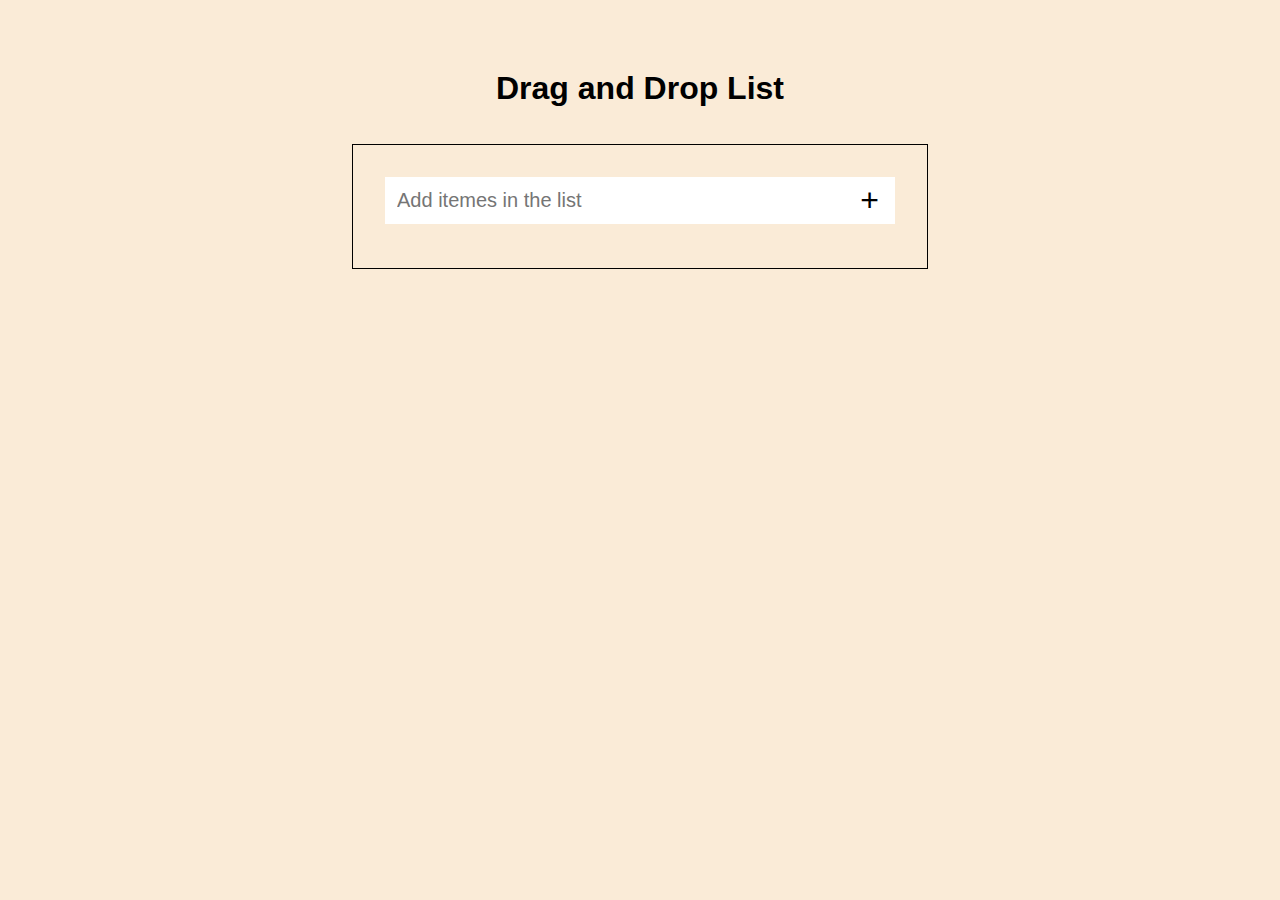
==== block-BJaait/code/index.html @ 478943d2 "Auto merge by bot" ====
<!DOCTYPE html>
<html lang="en">
  <head>
    <meta charset="UTF-8" />
    <meta http-equiv="X-UA-Compatible" content="IE=edge" />
    <meta name="viewport" content="width=device-width, initial-scale=1.0" />
    <title>Drag and Drop List</title>
    <link rel="stylesheet" href="style.css" />
  </head>
  <body>
    <h1>Drag and Drop List</h1>
    <div class="container">
      <form class="flex">
        <input
          name="title"
          class="form-control"
          type="text"
          placeholder="Add itemes in the list"
        />
        <button type="submit">+</button>
      </form>
      <ul class="list"></ul>
    </div>
    <script src="index.js"></script>
  </body>
</html>
---- block-BJaait/code/style.css ----
* {
    box-sizing: border-box;
    margin: 0;
    padding: 0;
  }
  body {
    background-color: antiquewhite;
    font-family: -apple-system, BlinkMacSystemFont, "Segoe UI", Roboto,
      Oxygen, Ubuntu, Cantarell, "Open Sans", "Helvetica Neue", sans-serif;
      padding: 64px;
      line-height: 1.5;
  }
  h1 {
    text-align: center;
    margin-bottom: 32px;
  }
  .container {
    max-width: 576px;
    margin: 0 auto;
    border: 1px solid;
    padding: 32px;
  }
  p {
    font-size: 24px;
    margin: 12px 0;
  }
  form {
    display: flex;
  }
  .form-control {
    display: block;
    border: 0;
    outline: 0;
    width: 90%;
    padding: 12px;
    font-size: 20px;
  }
  button {
    width: 10%;
    border: 0;
    outline: 0;
    box-shadow: none;
    background-color: #fff;
    font-size: 32px;
  }
  ul, li {
    list-style: none;
    width: 100%;
    margin: 12px 0;
  }
  li {
    background-color: #fff;
    color: #000;
    font-size: 20px;
    font-weight: bold;
    padding: 12px;
  }
  .over {
    border: 1px dotted;
  }
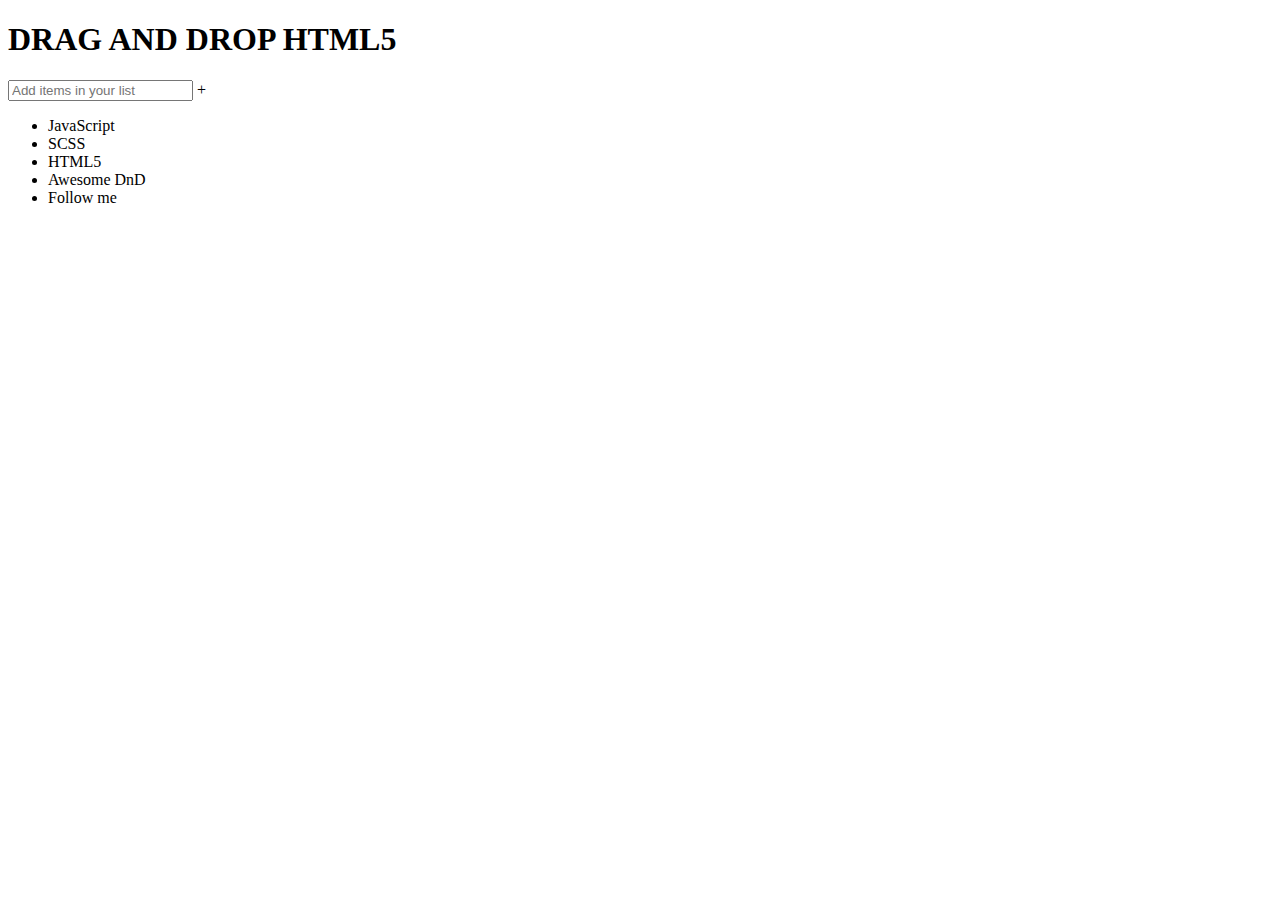
==== commit d4a6afab: "Auto merge by bot" ====
--- a/block-BJaait/code/index.html
+++ b/block-BJaait/code/index.html
@@ -1,26 +1,24 @@
 <!DOCTYPE html>
 <html lang="en">
-  <head>
-    <meta charset="UTF-8" />
-    <meta http-equiv="X-UA-Compatible" content="IE=edge" />
-    <meta name="viewport" content="width=device-width, initial-scale=1.0" />
-    <title>Drag and Drop List</title>
-    <link rel="stylesheet" href="style.css" />
-  </head>
-  <body>
-    <h1>Drag and Drop List</h1>
-    <div class="container">
-      <form class="flex">
-        <input
-          name="title"
-          class="form-control"
-          type="text"
-          placeholder="Add itemes in the list"
-        />
-        <button type="submit">+</button>
-      </form>
-      <ul class="list"></ul>
+<head>
+    <meta charset="UTF-8">
+    <meta http-equiv="X-UA-Compatible" content="IE=edge">
+    <meta name="viewport" content="width=device-width, initial-scale=1.0">
+    <title>Drag and Drop</title>
+    <link rel="stylesheet" href="/code/style.css">
+</head>
+<body>
+    <h1>DRAG AND DROP HTML5</h1>
+    <div class="adder">
+        <input type="text" class="input" placeholder="Add items in your list"/>
+        <span class="add">+</span>
     </div>
-    <script src="index.js"></script>
-  </body>
+    <ul>
+        <li class="draggable" draggable="true">JavaScript</li>
+        <li class="draggable" draggable="true">SCSS</li>
+        <li class="draggable" draggable="true">HTML5</li>
+        <li class="draggable" draggable="true">Awesome DnD</li>
+        <li class="draggable" draggable="true">Follow me</li>
+    </ul>
+</body>
 </html>